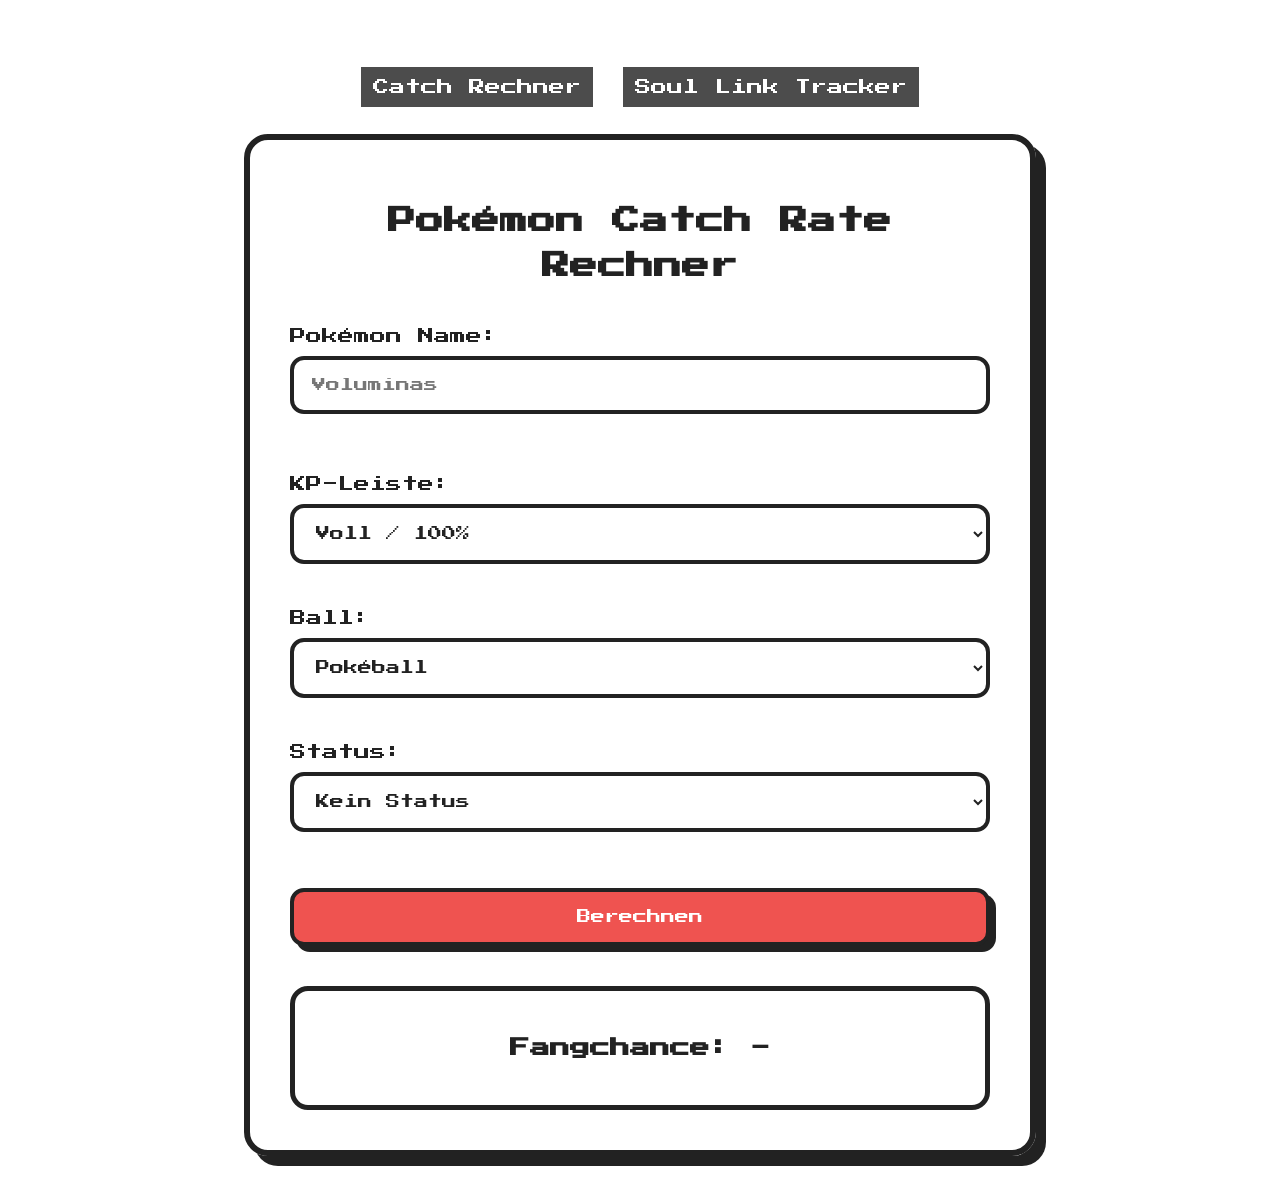
==== index.html @ c9889772 "Add files via upload" ====
<!DOCTYPE html>
<html lang="de">

<head>
  <meta charset="UTF-8">
  <title>Pokémon Catch Rate Rechner</title>

  <meta name="viewport" content="width=device-width, initial-scale=1.0">

  <link rel="stylesheet" href="https://fonts.googleapis.com/css2?family=Press+Start+2P&display=swap">

  <link rel="stylesheet" href="catch.css">
</head>

<body>

<nav class="nav">
  <a href="index.html">Catch Rechner</a>
  <a href="tracker.html">Soul Link Tracker</a>
</nav>

<video autoplay muted loop playsinline id="bg-video">
  <source src="Video/short.mp4" type="video/mp4">
</video>

<div class="container">

  <h1>Pokémon Catch Rate Rechner</h1>

  <label>Pokémon Name:</label>

  <div class="autocomplete-wrapper">
    <input
      id="pokemonName"
      type="text"
      placeholder="Voluminas"
      oninput="showSuggestions()"
      autocomplete="off"
    >

    <div id="suggestions"></div>
  </div>

  <br><br>

  <label>KP-Leiste:</label>

  <select id="hpPercent">
    <option value="1">Voll / 100%</option>
    <option value="0.75">Ca. 75%</option>
    <option value="0.5">Ca. 50%</option>
    <option value="0.3">Gelb / ca. 30%</option>
    <option value="0.15">Rot / ca. 15%</option>
    <option value="0.01">1 KP / fast besiegt</option>
  </select>

  <br><br>

  <label>Ball:</label>

  <select id="ballBonus">
    <option value="1">Pokéball</option>
    <option value="1.5">Superball</option>
    <option value="2">Hyperball</option>
    <option value="255">Meisterball</option>
  </select>

  <br><br>

  <label>Status:</label>

  <select id="statusBonus">
    <option value="1">Kein Status</option>
    <option value="1.5">Paralyse / Gift / Brand</option>
    <option value="2.5">Schlaf / Eis</option>
  </select>

  <br><br>

  <button onclick="calculateCatchChance()">Berechnen</button>

  <div id="result">
    <h2>Fangchance: -</h2>
  </div>

</div>

<script>

let pokemonList = [];

async function loadPokemonList() {

  pokemonList = [];

  for (let i = 1; i <= 649; i++) {

    const response =
      await fetch(
        `https://pokeapi.co/api/v2/pokemon-species/${i}`
      );

    const data =
      await response.json();

    const germanName =
      data.names.find(
        n => n.language.name === "de"
      );

    pokemonList.push({
      id: i,
      name: germanName
        ? germanName.name
        : data.name,
      apiName: data.name
    });
  }
}

async function getPokemonData(name) {

  const response =
    await fetch(
      `https://pokeapi.co/api/v2/pokemon/${name}`
    );

  if (!response.ok) {
    throw new Error("Pokémon nicht gefunden");
  }

  const data =
    await response.json();

  return {
    name: data.name,
    image: data.sprites.front_default,
    catchRateUrl: data.species.url
  };
}

async function getCatchRate(url) {

  const response =
    await fetch(url);

  const data =
    await response.json();

  return data.capture_rate;
}

function showSuggestions() {

  const input =
    document.getElementById("pokemonName");

  const suggestions =
    document.getElementById("suggestions");

  const value =
    input.value
      .trim()
      .toLowerCase();

  suggestions.innerHTML = "";

  if (!value) {
    return;
  }

  const filtered =
    pokemonList
      .filter(pokemon =>
        pokemon.name
          .toLowerCase()
          .startsWith(value)
      )
      .slice(0, 10);

  filtered.forEach(pokemon => {

    const div =
      document.createElement("div");

    div.className = "suggestion";

    div.innerHTML = `
      <img src="https://raw.githubusercontent.com/PokeAPI/sprites/master/sprites/pokemon/${pokemon.id}.png">
      <span>${pokemon.name}</span>
    `;

    div.onclick = () => {

      input.value = pokemon.name;

      suggestions.innerHTML = "";
    };

    suggestions.appendChild(div);
  });
}

async function calculateCatchChance() {

  try {

    const pokemonName =
      document.getElementById("pokemonName")
        .value
        .trim()
        .toLowerCase();

    const foundPokemon =
      pokemonList.find(
        pokemon =>
          pokemon.name.toLowerCase() === pokemonName
      );

    const apiName =
      foundPokemon
        ? foundPokemon.apiName
        : pokemonName;

    const pokemonData =
      await getPokemonData(apiName);

    const catchRate =
      await getCatchRate(
        pokemonData.catchRateUrl
      );

    const hpPercent =
      Number(
        document.getElementById("hpPercent").value
      );

    const ballBonus =
      Number(
        document.getElementById("ballBonus").value
      );

    const statusBonus =
      Number(
        document.getElementById("statusBonus").value
      );

    if (ballBonus === 255) {

      document.getElementById("result").innerHTML = `
        <h2>${foundPokemon ? foundPokemon.name : pokemonData.name}</h2>

        <img src="${pokemonData.image}">

        <p>
          Catch Rate:
          ${catchRate}
        </p>

        <p>
          Fangchance:
          100%
        </p>
      `;

      return;
    }

    const maxHp = 100;

    const currentHp =
      Math.max(
        1,
        Math.round(maxHp * hpPercent)
      );

    const a =
      (
        (3 * maxHp - 2 * currentHp)
        * catchRate
        * ballBonus
        * statusBonus
      )
      / (3 * maxHp);

    let chance;

    if (a >= 255) {

      chance = 100;

    } else {

      const b =
        65536 /
        Math.sqrt(
          Math.sqrt(255 / a)
        );

      chance =
        Math.pow(b / 65536, 4) * 100;
    }

    const expectedBalls =
      1 / (chance / 100);

    document.getElementById("result").innerHTML = `
      <h2>${foundPokemon ? foundPokemon.name : pokemonData.name}</h2>

      <img src="${pokemonData.image}">

      <p>
        Catch Rate:
        ${catchRate}
      </p>

      <p>
        Geschätzte Fangchance:
        ${chance.toFixed(2)}%
      </p>

      <p>
        Ø Benötigte Bälle:
        ${expectedBalls.toFixed(1)}
      </p>
    `;

  } catch (error) {

    console.log(error);

    document.getElementById("result").innerHTML = `
      <h2>Fehler</h2>

      <p>
        Pokémon nicht gefunden.
      </p>
    `;
  }
}

window.onload = function () {

  loadPokemonList();
};

</script>

</body>
</html>
---- catch.css ----
@charset "UTF-8";
/* CSS Document */

body {
  margin: 0;
  min-height: 100vh;

  font-family: 'Press Start 2P', monospace;

  image-rendering: pixelated;

  padding: 40px;
  box-sizing: border-box;
}

.nav {
  text-align: center;
  margin: 20px 0;
}

.nav a {
  color: white;
  text-decoration: none;
  background: rgba(0,0,0,0.7);
  padding: 12px;
  margin: 5px;
  border: 2px solid white;
  display: inline-block;
}

.container {
  max-width: 700px;

  margin: 0 auto;

  background: rgba(255, 255, 255, 0.92);

  padding: 40px;

  border: 6px solid #222;

  border-radius: 24px;

  box-shadow: 10px 10px 0 #222;
	
  position: relative;
  
  z-index: 1;

}

h1 {
  text-align: center;

  font-size: 28px;

  line-height: 1.6;

  margin-bottom: 40px;

  color: #222;
}

h2 {
  font-size: 20px;

  line-height: 1.5;

  color: #222;
}

label {
  display: block;

  margin-top: 30px;
  margin-bottom: 12px;

  font-size: 16px;

  color: #222;
}

input,
select,
button {
  width: 100%;

  padding: 18px;

  box-sizing: border-box;

  border: 4px solid #222;

  border-radius: 14px;

  font-family: 'Press Start 2P', monospace;

  font-size: 14px;

  background: white;

  color: #222;
}

input::placeholder {
  color: #777;
}

select {
  cursor: pointer;
}

button {
  margin-top: 40px;

  background: #ef5350;

  color: white;

  cursor: pointer;

  box-shadow: 6px 6px 0 #222;

  transition: all 0.1s ease;
}

button:hover {
  transform: translate(2px, 2px);

  box-shadow: 3px 3px 0 #222;
}

#result {
  margin-top: 40px;

  background: white;

  border: 5px solid #222;

  border-radius: 18px;

  padding: 25px;

  text-align: center;
}

#result img {
  width: 140px;

  image-rendering: pixelated;

  margin: 20px 0;
}

#result p {
  line-height: 1.8;

  font-size: 14px;
}

#bg-video {
  position: fixed;

  top: 0;
  left: 0;

  width: 100vw;
  height: 100vh;

  object-fit: cover;

  z-index: -1;
}
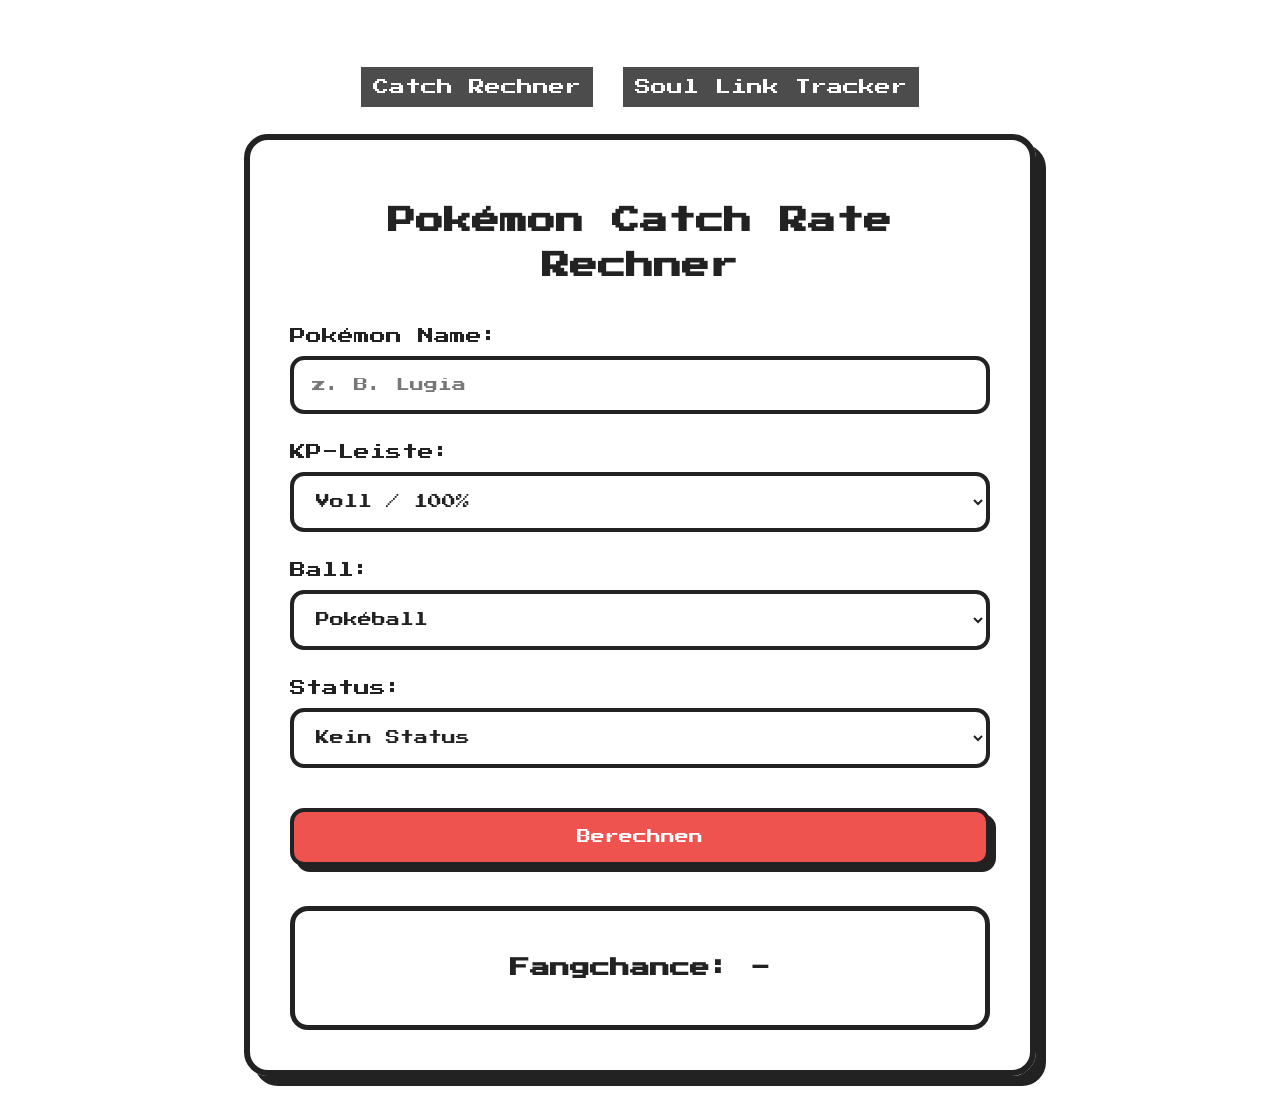
==== commit e1c9753f: "Add files via upload" ====
--- a/index.html
+++ b/index.html
@@ -1,14 +1,11 @@
 <!DOCTYPE html>
 <html lang="de">
-
 <head>
   <meta charset="UTF-8">
   <title>Pokémon Catch Rate Rechner</title>
-
   <meta name="viewport" content="width=device-width, initial-scale=1.0">
 
   <link rel="stylesheet" href="https://fonts.googleapis.com/css2?family=Press+Start+2P&display=swap">
-
   <link rel="stylesheet" href="catch.css">
 </head>
 
@@ -27,13 +24,13 @@
 
   <h1>Pokémon Catch Rate Rechner</h1>
 
-  <label>Pokémon Name:</label>
+  <label for="pokemonName">Pokémon Name:</label>
 
   <div class="autocomplete-wrapper">
     <input
       id="pokemonName"
       type="text"
-      placeholder="Voluminas"
+      placeholder="z. B. Lugia"
       oninput="showSuggestions()"
       autocomplete="off"
     >
@@ -41,10 +38,7 @@
     <div id="suggestions"></div>
   </div>
 
-  <br><br>
-
-  <label>KP-Leiste:</label>
-
+  <label for="hpPercent">KP-Leiste:</label>
   <select id="hpPercent">
     <option value="1">Voll / 100%</option>
     <option value="0.75">Ca. 75%</option>
@@ -54,10 +48,7 @@
     <option value="0.01">1 KP / fast besiegt</option>
   </select>
 
-  <br><br>
-
-  <label>Ball:</label>
-
+  <label for="ballBonus">Ball:</label>
   <select id="ballBonus">
     <option value="1">Pokéball</option>
     <option value="1.5">Superball</option>
@@ -65,18 +56,13 @@
     <option value="255">Meisterball</option>
   </select>
 
-  <br><br>
-
-  <label>Status:</label>
-
+  <label for="statusBonus">Status:</label>
   <select id="statusBonus">
     <option value="1">Kein Status</option>
     <option value="1.5">Paralyse / Gift / Brand</option>
     <option value="2.5">Schlaf / Eis</option>
   </select>
 
-  <br><br>
-
   <button onclick="calculateCatchChance()">Berechnen</button>
 
   <div id="result">
@@ -86,51 +72,44 @@
 </div>
 
 <script>
-
 let pokemonList = [];
 
 async function loadPokemonList() {
-
   pokemonList = [];
 
-  for (let i = 1; i <= 649; i++) {
-
-    const response =
-      await fetch(
-        `https://pokeapi.co/api/v2/pokemon-species/${i}`
-      );
-
-    const data =
-      await response.json();
-
-    const germanName =
-      data.names.find(
+  const response = await fetch("https://pokeapi.co/api/v2/pokemon-species?limit=1025");
+  const data = await response.json();
+
+  pokemonList = await Promise.all(
+    data.results.map(async pokemon => {
+      const res = await fetch(pokemon.url);
+      const species = await res.json();
+
+      const germanName = species.names.find(
         n => n.language.name === "de"
       );
 
-    pokemonList.push({
-      id: i,
-      name: germanName
-        ? germanName.name
-        : data.name,
-      apiName: data.name
-    });
-  }
+      return {
+        id: species.id,
+        name: germanName ? germanName.name : species.name,
+        apiName: species.name
+      };
+    })
+  );
+
+  pokemonList.sort((a, b) => a.id - b.id);
 }
 
 async function getPokemonData(name) {
-
-  const response =
-    await fetch(
-      `https://pokeapi.co/api/v2/pokemon/${name}`
-    );
+  const response = await fetch(
+    `https://pokeapi.co/api/v2/pokemon/${name}`
+  );
 
   if (!response.ok) {
     throw new Error("Pokémon nicht gefunden");
   }
 
-  const data =
-    await response.json();
+  const data = await response.json();
 
   return {
     name: data.name,
@@ -140,12 +119,8 @@
 }
 
 async function getCatchRate(url) {
-
-  const response =
-    await fetch(url);
-
-  const data =
-    await response.json();
+  const response = await fetch(url);
+  const data = await response.json();
 
   return data.capture_rate;
 }
@@ -164,6 +139,7 @@
       .toLowerCase();
 
   suggestions.innerHTML = "";
+  suggestions.style.display = "none";
 
   if (!value) {
     return;
@@ -178,6 +154,12 @@
       )
       .slice(0, 10);
 
+  if (filtered.length === 0) {
+    return;
+  }
+
+  suggestions.style.display = "block";
+
   filtered.forEach(pokemon => {
 
     const div =
@@ -195,6 +177,7 @@
       input.value = pokemon.name;
 
       suggestions.innerHTML = "";
+      suggestions.style.display = "none";
     };
 
     suggestions.appendChild(div);
@@ -202,148 +185,76 @@
 }
 
 async function calculateCatchChance() {
-
   try {
-
-    const pokemonName =
-      document.getElementById("pokemonName")
-        .value
-        .trim()
-        .toLowerCase();
-
-    const foundPokemon =
-      pokemonList.find(
-        pokemon =>
-          pokemon.name.toLowerCase() === pokemonName
-      );
-
-    const apiName =
-      foundPokemon
-        ? foundPokemon.apiName
-        : pokemonName;
-
-    const pokemonData =
-      await getPokemonData(apiName);
-
-    const catchRate =
-      await getCatchRate(
-        pokemonData.catchRateUrl
-      );
-
-    const hpPercent =
-      Number(
-        document.getElementById("hpPercent").value
-      );
-
-    const ballBonus =
-      Number(
-        document.getElementById("ballBonus").value
-      );
-
-    const statusBonus =
-      Number(
-        document.getElementById("statusBonus").value
-      );
+    const pokemonName = document
+      .getElementById("pokemonName")
+      .value
+      .trim()
+      .toLowerCase();
+
+    const foundPokemon = pokemonList.find(
+      pokemon => pokemon.name.toLowerCase() === pokemonName
+    );
+
+    const apiName = foundPokemon ? foundPokemon.apiName : pokemonName;
+
+    const pokemonData = await getPokemonData(apiName);
+    const catchRate = await getCatchRate(pokemonData.catchRateUrl);
+
+    const hpPercent = Number(document.getElementById("hpPercent").value);
+    const ballBonus = Number(document.getElementById("ballBonus").value);
+    const statusBonus = Number(document.getElementById("statusBonus").value);
 
     if (ballBonus === 255) {
-
       document.getElementById("result").innerHTML = `
         <h2>${foundPokemon ? foundPokemon.name : pokemonData.name}</h2>
-
         <img src="${pokemonData.image}">
-
-        <p>
-          Catch Rate:
-          ${catchRate}
-        </p>
-
-        <p>
-          Fangchance:
-          100%
-        </p>
+        <p>Catch Rate: ${catchRate}</p>
+        <p>Fangchance: 100%</p>
       `;
 
       return;
     }
 
     const maxHp = 100;
-
-    const currentHp =
-      Math.max(
-        1,
-        Math.round(maxHp * hpPercent)
-      );
+    const currentHp = Math.max(1, Math.round(maxHp * hpPercent));
 
     const a =
-      (
-        (3 * maxHp - 2 * currentHp)
-        * catchRate
-        * ballBonus
-        * statusBonus
-      )
+      ((3 * maxHp - 2 * currentHp) * catchRate * ballBonus * statusBonus)
       / (3 * maxHp);
 
     let chance;
 
     if (a >= 255) {
-
       chance = 100;
-
     } else {
-
-      const b =
-        65536 /
-        Math.sqrt(
-          Math.sqrt(255 / a)
-        );
-
-      chance =
-        Math.pow(b / 65536, 4) * 100;
+      const b = 65536 / Math.sqrt(Math.sqrt(255 / a));
+      chance = Math.pow(b / 65536, 4) * 100;
     }
 
-    const expectedBalls =
-      1 / (chance / 100);
+    const expectedBalls = 1 / (chance / 100);
 
     document.getElementById("result").innerHTML = `
       <h2>${foundPokemon ? foundPokemon.name : pokemonData.name}</h2>
-
       <img src="${pokemonData.image}">
-
-      <p>
-        Catch Rate:
-        ${catchRate}
-      </p>
-
-      <p>
-        Geschätzte Fangchance:
-        ${chance.toFixed(2)}%
-      </p>
-
-      <p>
-        Ø Benötigte Bälle:
-        ${expectedBalls.toFixed(1)}
-      </p>
+      <p>Catch Rate: ${catchRate}</p>
+      <p>Geschätzte Fangchance: ${chance.toFixed(2)}%</p>
+      <p>Ø Benötigte Bälle: ${expectedBalls.toFixed(1)}</p>
     `;
 
   } catch (error) {
-
     console.log(error);
 
     document.getElementById("result").innerHTML = `
       <h2>Fehler</h2>
-
-      <p>
-        Pokémon nicht gefunden.
-      </p>
+      <p>Pokémon nicht gefunden.</p>
     `;
   }
 }
 
-window.onload = function () {
-
-  loadPokemonList();
+window.onload = async function () {
+  await loadPokemonList();
 };
-
 </script>
 
 </body>
--- a/catch.css
+++ b/catch.css
@@ -1,14 +1,10 @@
 @charset "UTF-8";
-/* CSS Document */
 
 body {
   margin: 0;
   min-height: 100vh;
-
   font-family: 'Press Start 2P', monospace;
-
   image-rendering: pixelated;
-
   padding: 40px;
   box-sizing: border-box;
 }
@@ -30,53 +26,35 @@
 
 .container {
   max-width: 700px;
-
   margin: 0 auto;
-
   background: rgba(255, 255, 255, 0.92);
-
   padding: 40px;
-
   border: 6px solid #222;
-
   border-radius: 24px;
-
   box-shadow: 10px 10px 0 #222;
-	
   position: relative;
-  
   z-index: 1;
-
 }
 
 h1 {
   text-align: center;
-
   font-size: 28px;
-
   line-height: 1.6;
-
   margin-bottom: 40px;
-
   color: #222;
 }
 
 h2 {
   font-size: 20px;
-
   line-height: 1.5;
-
   color: #222;
 }
 
 label {
   display: block;
-
   margin-top: 30px;
   margin-bottom: 12px;
-
   font-size: 16px;
-
   color: #222;
 }
 
@@ -84,21 +62,13 @@
 select,
 button {
   width: 100%;
-
   padding: 18px;
-
   box-sizing: border-box;
-
   border: 4px solid #222;
-
   border-radius: 14px;
-
   font-family: 'Press Start 2P', monospace;
-
   font-size: 14px;
-
   background: white;
-
   color: #222;
 }
 
@@ -112,62 +82,87 @@
 
 button {
   margin-top: 40px;
-
   background: #ef5350;
-
   color: white;
-
   cursor: pointer;
-
   box-shadow: 6px 6px 0 #222;
-
   transition: all 0.1s ease;
 }
 
 button:hover {
   transform: translate(2px, 2px);
+  box-shadow: 3px 3px 0 #222;
+}
 
-  box-shadow: 3px 3px 0 #222;
+.autocomplete-wrapper {
+  position: relative;
+}
+
+#suggestions {
+  position: absolute;
+  width: 100%;
+  background: white;
+  z-index: 50;
+  max-height: 300px;
+  overflow-y: auto;
+  box-sizing: border-box;
+  display: none;
+  border: 4px solid #222;
+  border-top: none;
+}
+
+.suggestion {
+  display: flex;
+  align-items: center;
+  gap: 12px;
+  padding: 12px;
+  cursor: pointer;
+  border-bottom: 2px solid #222;
+  font-size: 12px;
+  background: white;
+}
+
+.suggestion:last-child {
+  border-bottom: none;
+}
+
+.suggestion:hover {
+  background: #ef5350;
+  color: white;
+}
+
+.suggestion img {
+  width: 40px;
+  height: 40px;
+  image-rendering: pixelated;
 }
 
 #result {
   margin-top: 40px;
-
   background: white;
-
   border: 5px solid #222;
-
   border-radius: 18px;
-
   padding: 25px;
-
   text-align: center;
 }
 
 #result img {
   width: 140px;
-
   image-rendering: pixelated;
-
   margin: 20px 0;
 }
 
 #result p {
   line-height: 1.8;
-
   font-size: 14px;
 }
 
 #bg-video {
   position: fixed;
-
   top: 0;
   left: 0;
-
   width: 100vw;
   height: 100vh;
-
   object-fit: cover;
-
   z-index: -1;
 }
